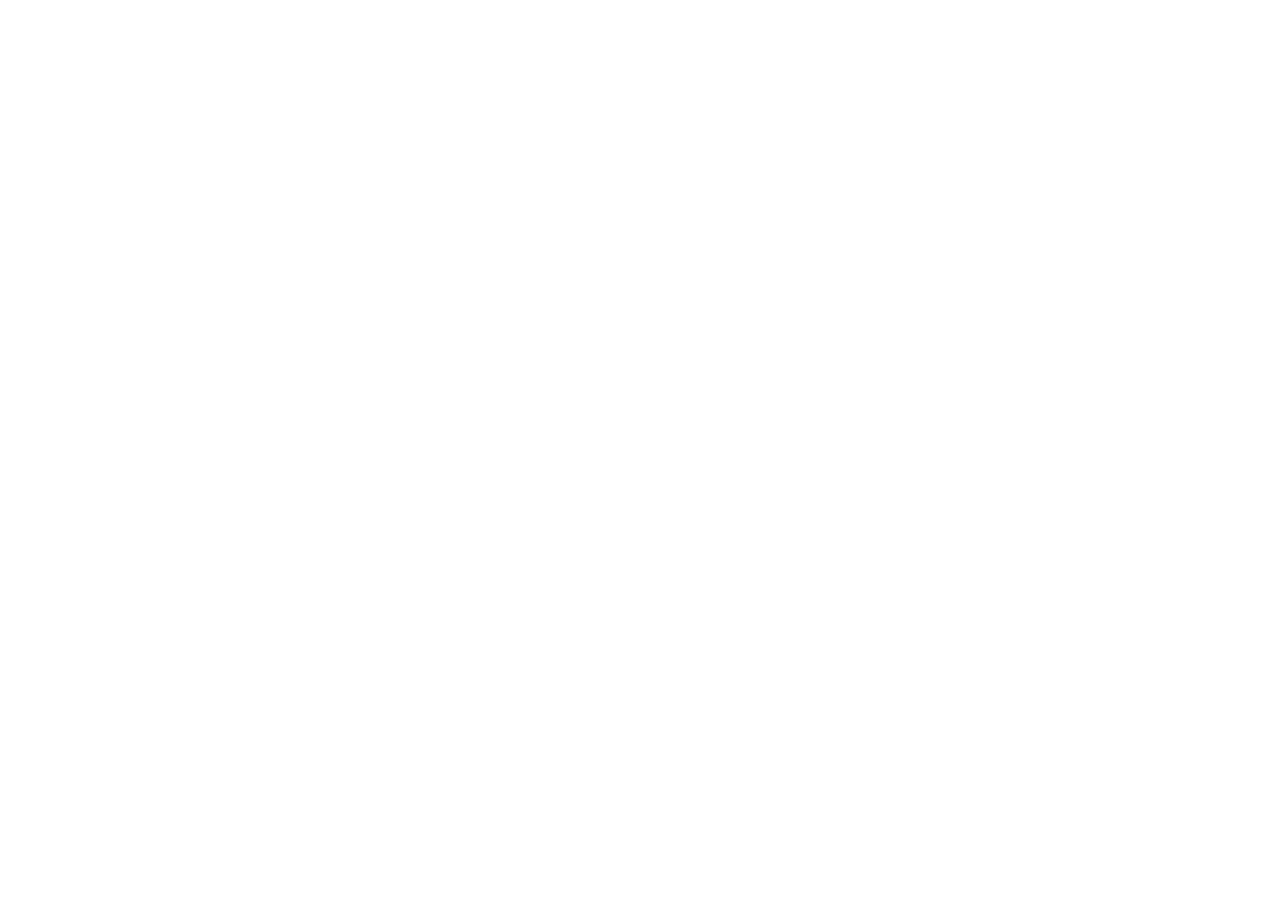
==== index.html @ ad233041 "Update html" ====
<!DOCTYPE html>
<html lang="es">
<head>
    <meta charset="UTF-8">
    <meta name="viewport" content="width=device-width, initial-scale=1.0">
    <link rel="stylesheet" href="style.css">
    <title>Aerolineas</title>
</head>
<body>
    <script src="code.js"></script>
</body>
</html>
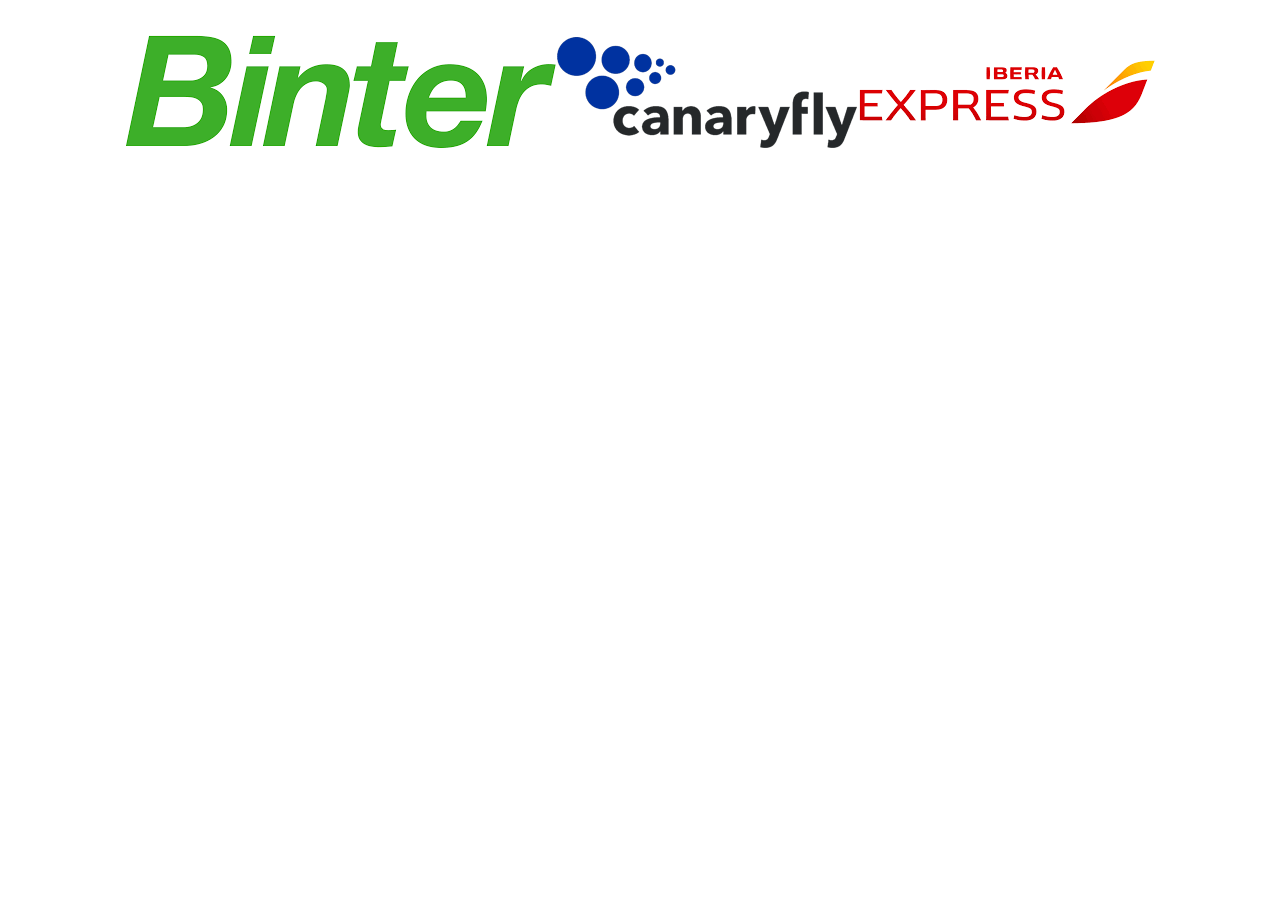
==== commit ae1ca42e: "Update index y style" ====
--- a/index.html
+++ b/index.html
@@ -7,6 +7,29 @@
     <title>Aerolineas</title>
 </head>
 <body>
+    <div class="images">
+        
+        <a href="/binter/binter.html">
+            <img src="/imagenes/binter.png" alt="Binter">
+        </a>
+
+        
+        <a href="/canaryfly/canaryfly.html">
+            <img src="/imagenes/canaryfly.png" alt="Canaryfly">
+        </a>
+
+        <a href="/iberia/iberia.html">
+            <img src="/imagenes/iberia.png" alt="Iberia">
+        </a>
+    </div>
+
+
+
+
+
+
+
+
     <script src="code.js"></script>
 </body>
 </html>--- a/style.css
+++ b/style.css
@@ -0,0 +1,13 @@
+.images {
+    display: flex; /* Me permite tener las imagen una al lado de otra */
+    justify-content: center;
+    align-items: center;
+}
+
+.images-img {
+    width: 200px;
+    object-fit: contain;    /* mantiene la proporción original de la imagen */
+    height: auto;
+    margin-top: 10px;
+    margin-right: 30px;
+}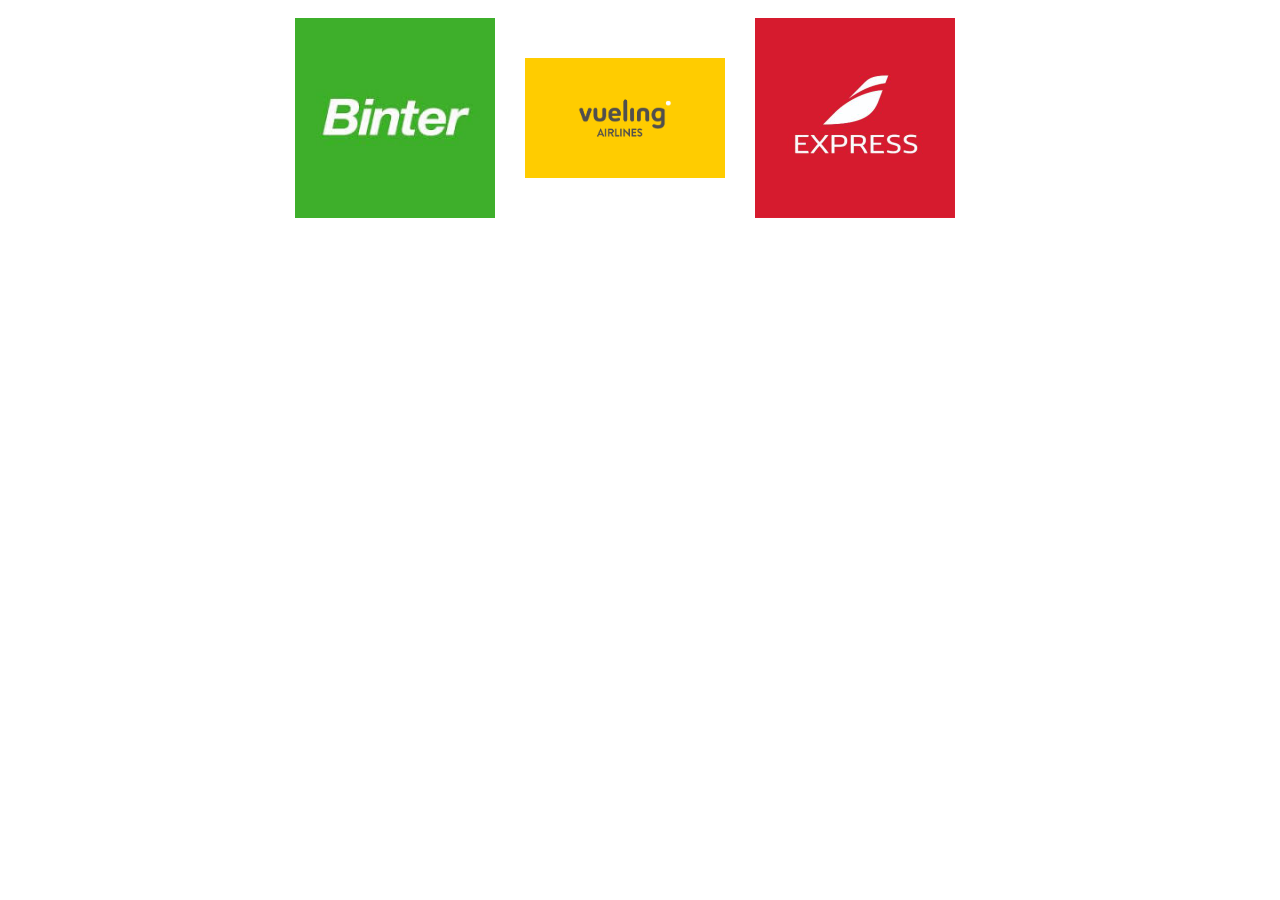
==== commit 407414da: "Update image, index, style, code" ====
--- a/index.html
+++ b/index.html
@@ -10,16 +10,15 @@
     <div class="images">
         
         <a href="/binter/binter.html">
-            <img src="/imagenes/binter.png" alt="Binter">
+            <img src="/imagenes/Binter.jpeg" alt="Binter">
         </a>
-
         
-        <a href="/canaryfly/canaryfly.html">
-            <img src="/imagenes/canaryfly.png" alt="Canaryfly">
+        <a href="/vueling/vueling.html">
+            <img src="/imagenes/vueling.png" alt="Vueling">
         </a>
 
         <a href="/iberia/iberia.html">
-            <img src="/imagenes/iberia.png" alt="Iberia">
+            <img src="/imagenes/iberia.jpg" alt="Iberia">
         </a>
     </div>
 
--- a/style.css
+++ b/style.css
@@ -4,7 +4,7 @@
     align-items: center;
 }
 
-.images-img {
+.images img {
     width: 200px;
     object-fit: contain;    /* mantiene la proporción original de la imagen */
     height: auto;
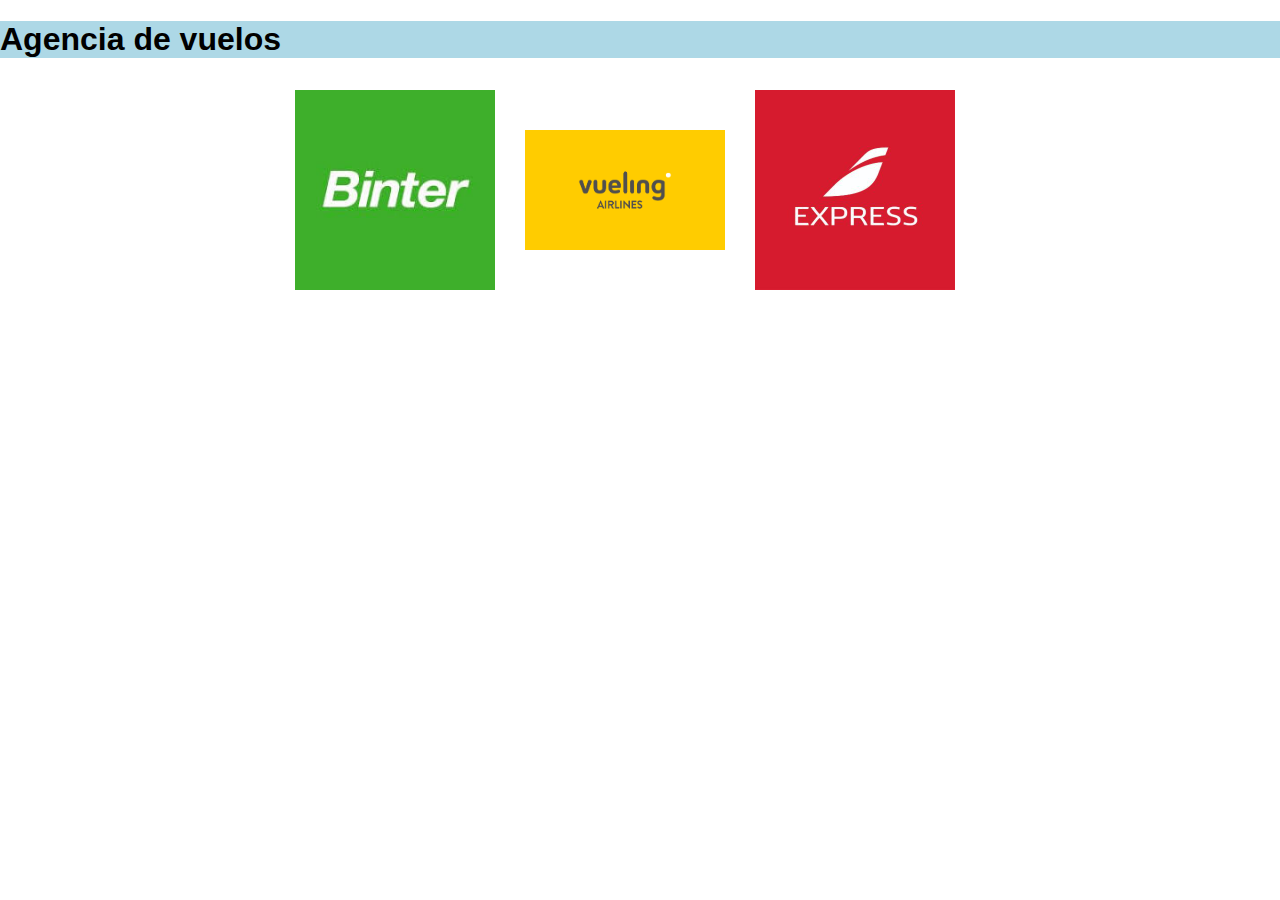
==== commit 82d2c2d9: "Update code iberia, index, vueling, binter, style" ====
--- a/index.html
+++ b/index.html
@@ -7,6 +7,14 @@
     <title>Aerolineas</title>
 </head>
 <body>
+
+    <div class="header">
+        <h1>
+            Agencia de vuelos
+        </h1>
+    </div>
+    
+
     <div class="images">
         
         <a href="/binter/binter.html">
@@ -21,14 +29,5 @@
             <img src="/imagenes/iberia.jpg" alt="Iberia">
         </a>
     </div>
-
-
-
-
-
-
-
-
-    <script src="code.js"></script>
 </body>
 </html>--- a/style.css
+++ b/style.css
@@ -10,4 +10,15 @@
     height: auto;
     margin-top: 10px;
     margin-right: 30px;
+}
+
+
+.header {
+    background-color: lightblue;
+    font-family: Arial, Helvetica, sans-serif;
+    
+}
+
+body{
+    margin: 0;
 }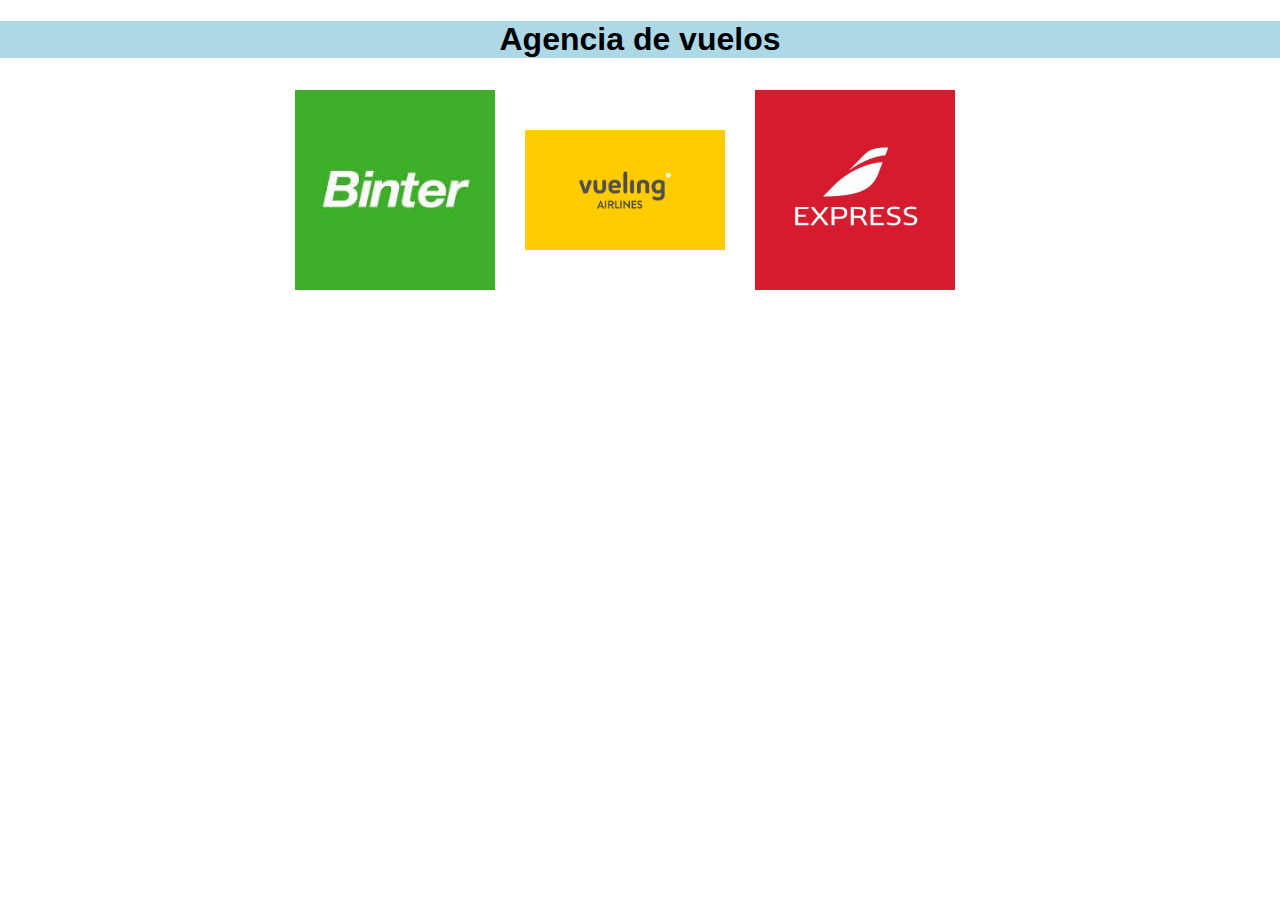
==== commit 7439f582: "Update code.js, binter.html, style.css" ====
--- a/index.html
+++ b/index.html
@@ -29,5 +29,10 @@
             <img src="/imagenes/iberia.jpg" alt="Iberia">
         </a>
     </div>
+
+    <script src="/code.js"></script>
+    <script>
+        bienvenida();
+    </script>
 </body>
 </html>--- a/style.css
+++ b/style.css
@@ -1,6 +1,12 @@
+
+body{
+    margin: 0;
+    text-align: center;
+}
+
 .images {
     display: flex; /* Me permite tener las imagen una al lado de otra */
-    justify-content: center;
+    justify-content: center;        /* Alinea las imagenes en el centro*/
     align-items: center;
 }
 
@@ -19,6 +25,28 @@
     
 }
 
-body{
-    margin: 0;
+
+.seat {
+    width: 50px;
+    height: 50px;
+    display: flex;
+    justify-content: center;
+    align-items: center;
+    border: 1px solid black;
+    margin: 5px;
+    font-family: Arial, Helvetica, sans-serif;
+}
+
+.seat-container {
+    display: flex;
+    justify-content: center;
+    align-items: center;
+}
+
+.fila-naranja {
+    background-color: orange;
+}
+
+.fila-azul {
+    background-color: rgb(0, 141, 235);
 }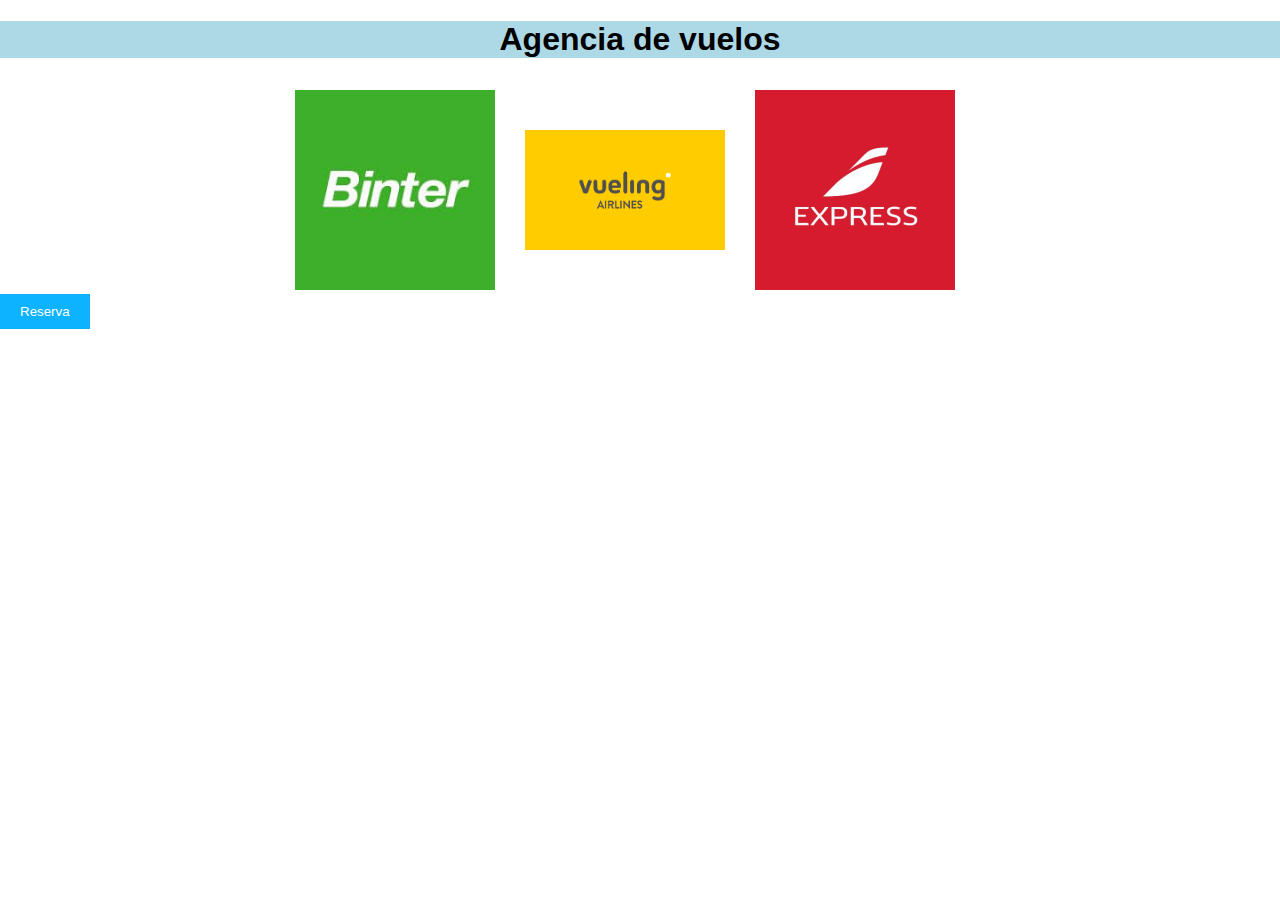
==== commit f5617875: "Update code.js, index.html y vueling.html" ====
--- a/index.html
+++ b/index.html
@@ -32,7 +32,10 @@
 
     <script src="/code.js"></script>
     <script>
-        bienvenida();
+    function bienvenida(){
+        alert ("Bienvenido/a a nuestra Agencia de aerolíneas");
+        alert ("Por favor, elija la compañía con la cual desea viajar");
+    }
     </script>
 </body>
 </html>--- a/style.css
+++ b/style.css
@@ -43,10 +43,46 @@
     align-items: center;
 }
 
+.menu {
+    display: flex;
+    border: 1px solid black;
+    font-family: Arial, Helvetica, sans-serif;
+}
+
+.menu-container {
+    display: flex;
+}
+
+
 .fila-naranja {
     background-color: orange;
 }
 
 .fila-azul {
     background-color: rgb(0, 141, 235);
+}
+
+.red {
+    background-color: red;
+}
+
+.tabla {
+    font-family: Arial, Helvetica, sans-serif;
+    text-align: left;
+    border: 1px solid black;
+    margin-left: 20px;
+}
+
+.botonReserva {
+    display: block;
+    margin-bottom: 20px;
+    padding: 10px 20px;
+    background-color: #0eb3ff;
+    color: white;
+    border: none;
+    cursor: pointer;
+}
+
+.botonReserva:hover {
+    background-color: #0eb3ff;
 }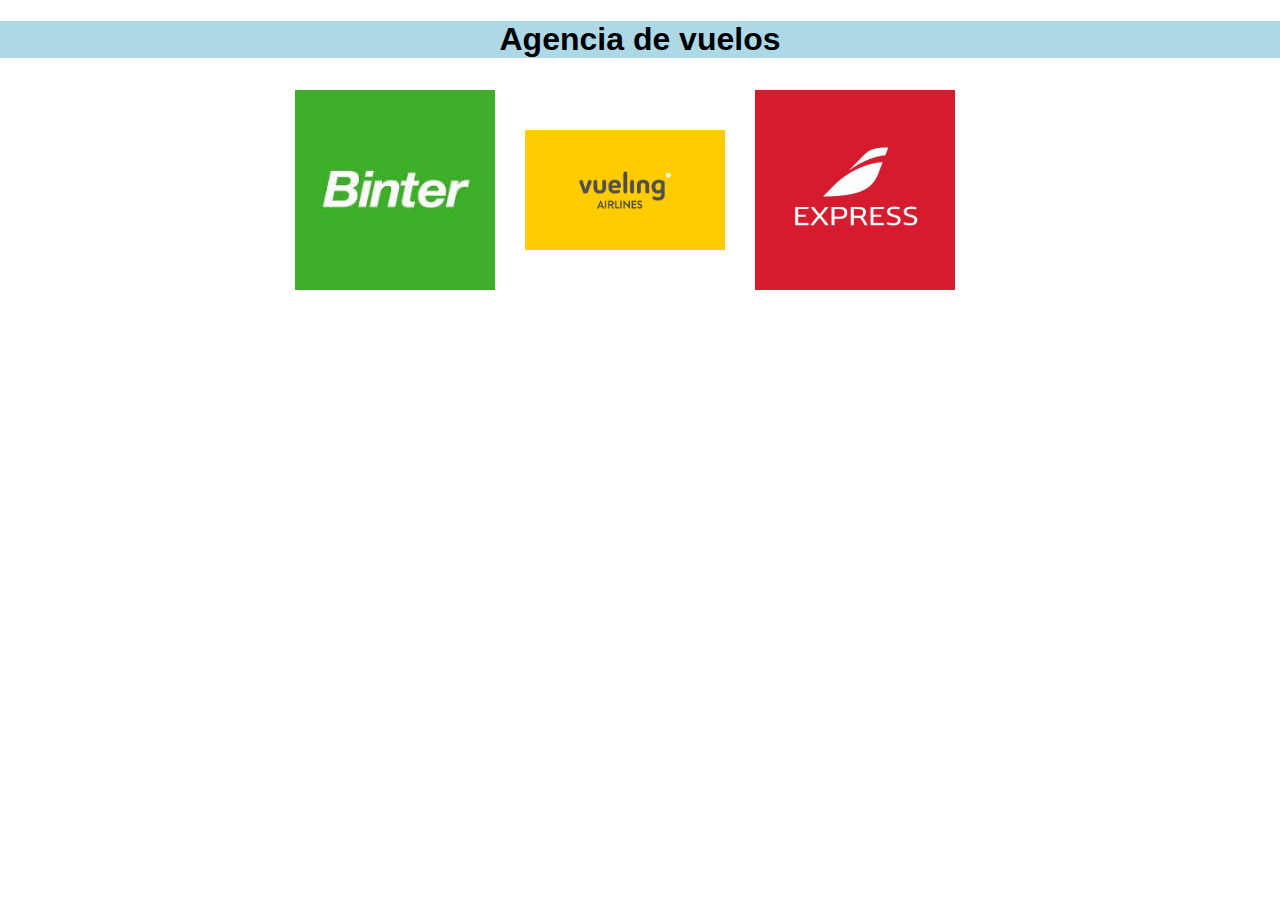
==== commit b075bea9: "Updating everything" ====
--- a/index.html
+++ b/index.html
@@ -30,12 +30,9 @@
         </a>
     </div>
 
-    <script src="/code.js"></script>
+    <script src="code.js"></script>
     <script>
-    function bienvenida(){
-        alert ("Bienvenido/a a nuestra Agencia de aerolíneas");
-        alert ("Por favor, elija la compañía con la cual desea viajar");
-    }
+        bienvenida();
     </script>
 </body>
 </html>--- a/style.css
+++ b/style.css
@@ -43,16 +43,6 @@
     align-items: center;
 }
 
-.menu {
-    display: flex;
-    border: 1px solid black;
-    font-family: Arial, Helvetica, sans-serif;
-}
-
-.menu-container {
-    display: flex;
-}
-
 
 .fila-naranja {
     background-color: orange;
@@ -73,6 +63,13 @@
     margin-left: 20px;
 }
 
+.boton-container {
+    display: flex;
+    justify-content: center;
+    align-items: center;
+    margin-top: 20px;
+}
+
 .botonReserva {
     display: block;
     margin-bottom: 20px;
